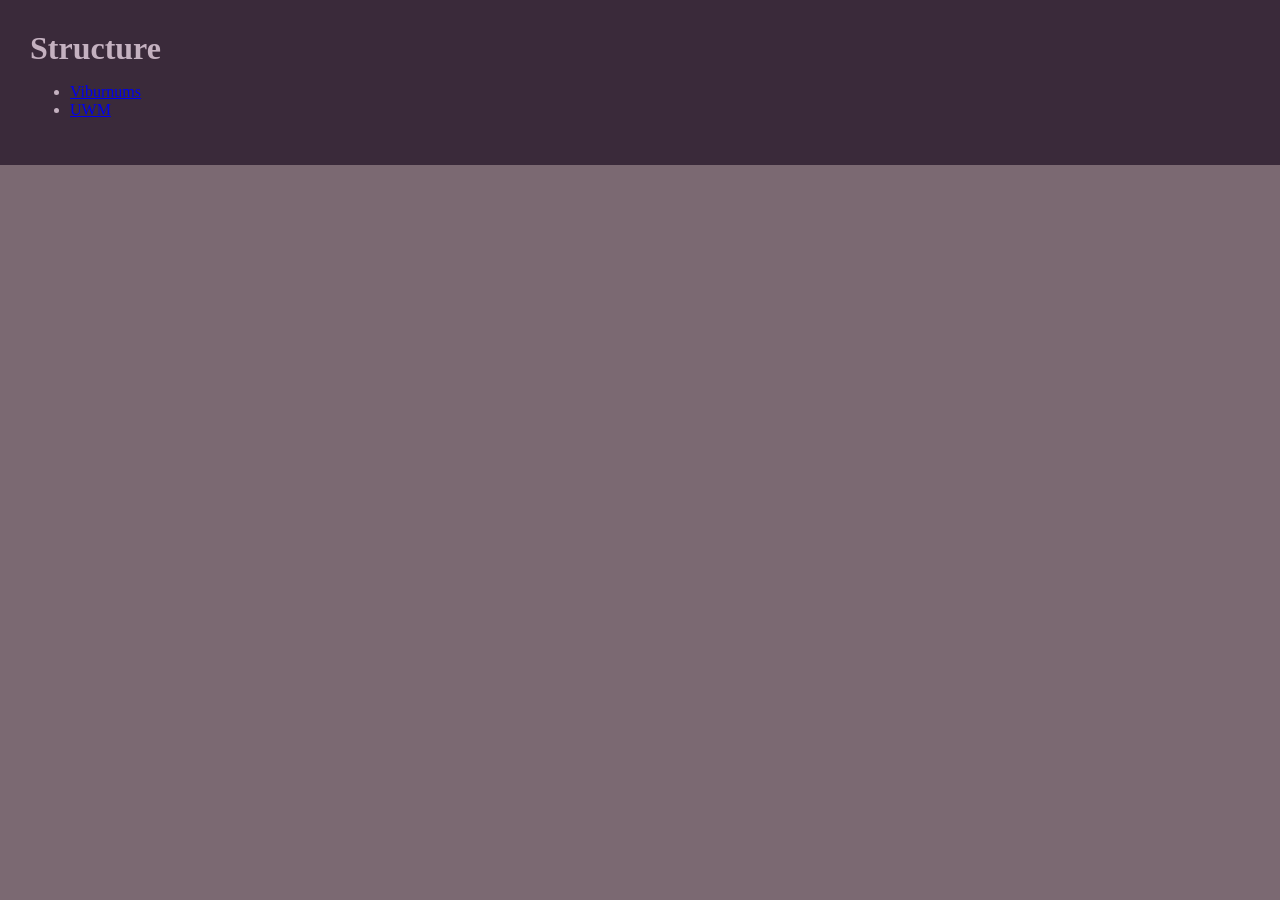
==== index.html @ b5ac3e00 "started site" ====
<!DOCTYPE html>
<html lang="en">

    <head>
        <meta charset="UTF-8">
        <title>Structure</title>
        <link rel="stylesheet" href="styles.css">

    </head>

    <body>
        <header class="site-header">
            <h1 class="page-name">Structure</h1>

                <ul>
                        <li>
                            <a href="viburnums.html">Viburnums</a>
                        </li>
                        <li>
                            <a href="uwm.html">UWM</a>
                        </li>
                </ul>

        </header>
        

    </body>







</html>
---- styles.css ----
html {
background-color:rgb(123, 105, 114);
}

body {
    margin: 0;
}

.site-header {
    background-color:rgb(58, 42, 58);
    padding: 30px;
    color:rgb(196, 177, 192)
}

.page-name {
    margin: 0;
}
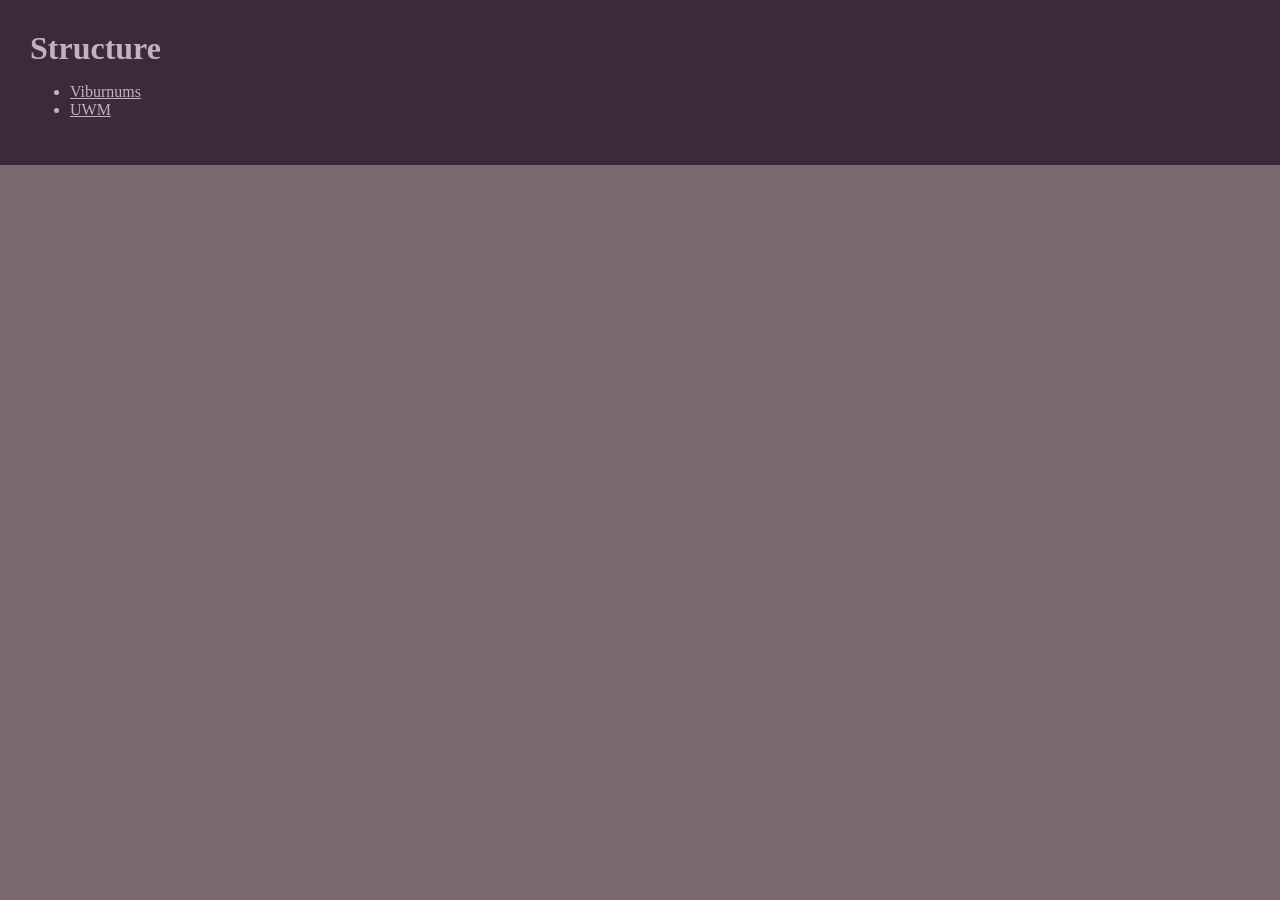
==== commit 2da530de: "finished viburnum page" ====
--- a/index.html
+++ b/index.html
@@ -14,10 +14,10 @@
 
                 <ul>
                         <li>
-                            <a href="viburnums.html">Viburnums</a>
+                            <a class="nav-links" href="viburnums.html">Viburnums</a>
                         </li>
                         <li>
-                            <a href="uwm.html">UWM</a>
+                            <a class="nav-links" href="uwm.html">UWM</a>
                         </li>
                 </ul>
 
--- a/styles.css
+++ b/styles.css
@@ -9,10 +9,27 @@
 .site-header {
     background-color:rgb(58, 42, 58);
     padding: 30px;
-    color:rgb(196, 177, 192)
+    color:rgb(196, 177, 192);
+    margin-bottom: 20px;
 }
 
 .page-name {
     margin: 0;
 }
 
+.nav-links {
+    color:rgb(196, 177, 192);
+}
+
+.main-content {
+    background-color: rgb(85, 61, 85);
+    padding: 30px;
+    color:rgb(196, 177, 192);
+}
+
+.site-footer {
+    background-color:rgb(106, 76, 106);
+    padding: 30px;
+    color:rgb(196, 177, 192);
+    margin-top: 20px;
+}
